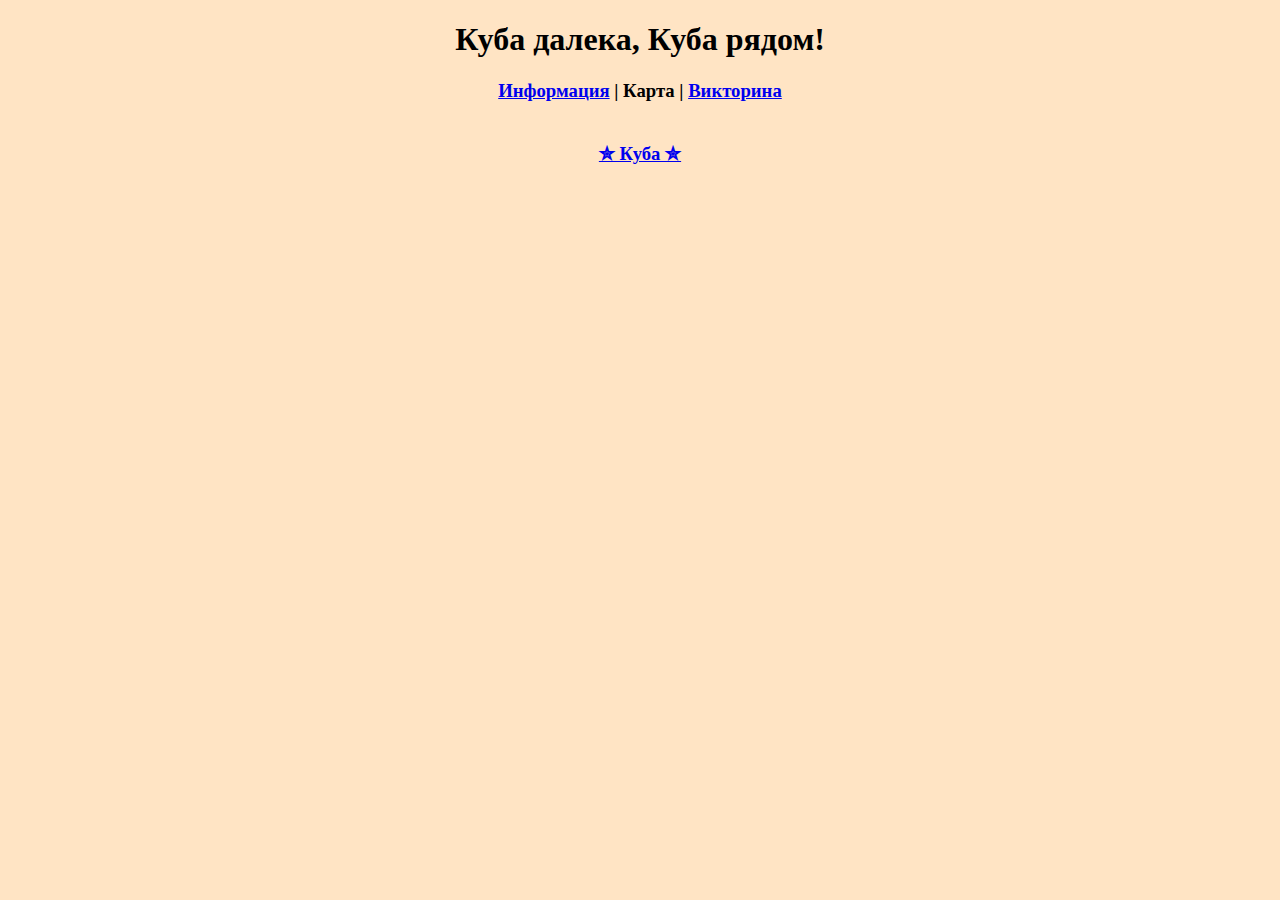
==== Cuba/map.html @ ecd5cdf7 "Added map and quiz" ====
<!DOCTYPE html>
<html>
    <head>
        <meta charset="utf-8">
        <title>✮ Куба ✮ Карта ✮</title>
        <link rel="stylesheet" type="text/css" href="styles.css">
    </head>
    <body>
        <h1 align="center" class="big-header">Куба далека, Куба рядом!</h1>
        <h3 align="center" class="navbar-subheader"><a href="index.html">Информация</a> | Карта | <a href="quiz.html">Викторина</a><h3><br>
        <div align="center">
            <script type="text/javascript" src="http://maps.google.com/maps/api/js?sensor=false"></script><div style="overflow:hidden;height:500px;width:800px;"><div id="gmap_canvas" style="height:500px;width:800px;"><style>#gmap_canvas img{max-width:none!important;background:none!important}</style><a class="google-map-code" href="http://www.themecircle.net" id="get-map-data">✮ Куба ✮</a></div></div><script type="text/javascript"> function init_map(){var myOptions = {zoom:6,center:new google.maps.LatLng(23.1135925,-82.36659559999998),mapTypeId: google.maps.MapTypeId.TERRAIN};map = new google.maps.Map(document.getElementById("gmap_canvas"), myOptions);marker = new google.maps.Marker({map: map,position: new google.maps.LatLng(23.1135925, -82.36659559999998)});infowindow = new google.maps.InfoWindow({content:"<b>✮ &#1050;&#1091;&#1073;&#1072; ✮</b><br/>&#1043;&#1072;&#1074;&#1072;&#1085;&#1072;<br/> " });google.maps.event.addListener(marker, "click", function(){infowindow.open(map,marker);});infowindow.open(map,marker);}google.maps.event.addDomListener(window, 'load', init_map);</script>
        </div>
        <br>
    </body>
</html>
---- Cuba/styles.css ----
.preview-img {
    width: 260px;
}

table {
    border-spacing: 10px;
}

body {
    padding-left: 50px;
    padding-right: 50px;
    background-color: Bisque;
}
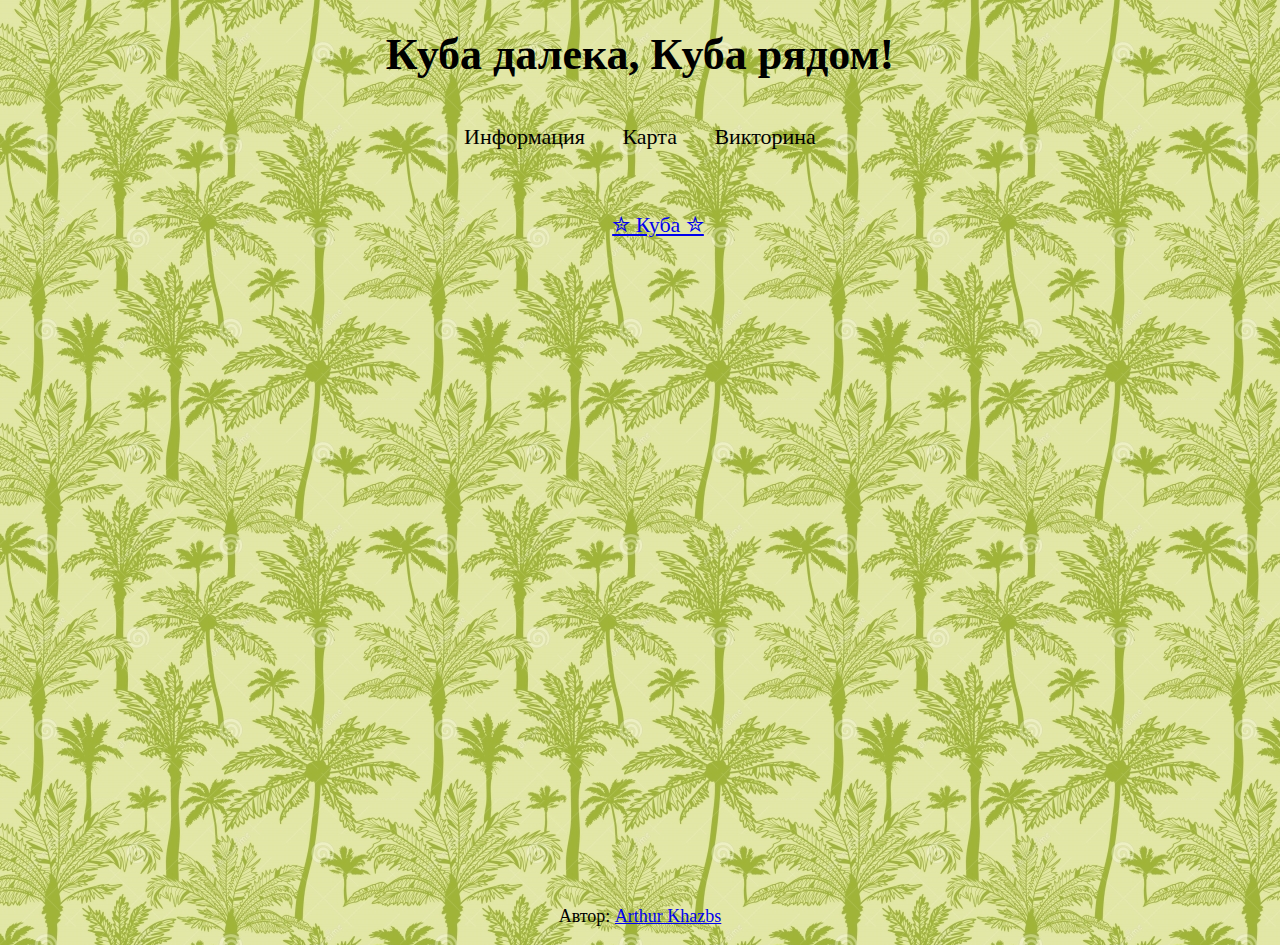
==== commit d46670dd: "This may now recall you of what a site is" ====
--- a/Cuba/map.html
+++ b/Cuba/map.html
@@ -4,13 +4,62 @@
         <meta charset="utf-8">
         <title>✮ Куба ✮ Карта ✮</title>
         <link rel="stylesheet" type="text/css" href="styles.css">
+        <link rel="icon" href="favicon.ico" type="image/x-icon">
     </head>
     <body>
+        <script src="scrollup.js" type="text/javascript"></script>
         <h1 align="center" class="big-header">Куба далека, Куба рядом!</h1>
-        <h3 align="center" class="navbar-subheader"><a href="index.html">Информация</a> | Карта | <a href="quiz.html">Викторина</a><h3><br>
         <div align="center">
-            <script type="text/javascript" src="http://maps.google.com/maps/api/js?sensor=false"></script><div style="overflow:hidden;height:500px;width:800px;"><div id="gmap_canvas" style="height:500px;width:800px;"><style>#gmap_canvas img{max-width:none!important;background:none!important}</style><a class="google-map-code" href="http://www.themecircle.net" id="get-map-data">✮ Куба ✮</a></div></div><script type="text/javascript"> function init_map(){var myOptions = {zoom:6,center:new google.maps.LatLng(23.1135925,-82.36659559999998),mapTypeId: google.maps.MapTypeId.TERRAIN};map = new google.maps.Map(document.getElementById("gmap_canvas"), myOptions);marker = new google.maps.Marker({map: map,position: new google.maps.LatLng(23.1135925, -82.36659559999998)});infowindow = new google.maps.InfoWindow({content:"<b>✮ &#1050;&#1091;&#1073;&#1072; ✮</b><br/>&#1043;&#1072;&#1074;&#1072;&#1085;&#1072;<br/> " });google.maps.event.addListener(marker, "click", function(){infowindow.open(map,marker);});infowindow.open(map,marker);}google.maps.event.addDomListener(window, 'load', init_map);</script>
+            <ul class="navul">
+                <li class="dropdown">
+                    <a class="dropbtn" href="index.html">Информация</a>
+                </li>
+                <li class="dropdown">
+                    <a class="dropbtn" href="map.html">Карта</a>
+                </li>
+                <li class="dropdown">
+                    <a class="dropbtn" href="quiz.html">Викторина</a>
+                </li>
+            </ul>
         </div>
         <br>
+        <div align="center">
+            <script type="text/javascript" src="http://maps.google.com/maps/api/js?sensor=false"></script>
+            <div style="overflow: hidden; height: 650px; width: 1200px;">
+                <div id="gmap_canvas" style="z-index: 999; height: 650px; width: 1200px;">
+                    <style>#gmap_canvas img{ max-width: none !important; background: none !important }</style>
+                    <a class="google-map-code" href="http://www.themecircle.net" id="get-map-data">✮ Куба ✮</a>
+                </div>
+            </div>
+            <script type="text/javascript">
+                function init_map() {
+                    var myOptions = {
+                        zoom: 6,
+                        center: new google.maps.LatLng(23.1135925,-82.36659559999998),
+                        mapTypeId: google.maps.MapTypeId.TERRAIN
+                    };
+                    map = new google.maps.Map(document.getElementById("gmap_canvas"), myOptions);
+                    marker = new google.maps.Marker({
+                        map: map,
+                        position: new google.maps.LatLng(23.1135925, -82.36659559999998)
+                    });
+                    infowindow = new google.maps.InfoWindow({
+                        content: "<b>✮ &#1050;&#1091;&#1073;&#1072; ✮</b><br/>&#1043;&#1072;&#1074;&#1072;&#1085;&#1072;<br/> "
+                    });
+                    google.maps.event.addListener(
+                        marker, "click",
+                        function() {
+                            infowindow.open(map,marker);
+                        });
+                        infowindow.open(map,marker);
+                    }
+                google.maps.event.addDomListener(window, 'load', init_map);
+            </script>
+        </div>
+        <br>
+        <div id="scrollup" style="bottom: 10px;"><img alt="Прокрутить вверх" src="http://quantifying.com/wp-content/uploads/2015/09/Rise-to-the-top-logo-Copy.png"></div>
+        <footer align="center">
+            <p align="center">Автор: <a href="https://vk.com/arthur_khazbs" target="_blank">Arthur Khazbs</a></p>
+        </footer>
     </body>
 </html>
--- a/Cuba/styles.css
+++ b/Cuba/styles.css
@@ -1,13 +1,84 @@
 .preview-img {
-    width: 260px;
+    width: 315px;
+    border: 3px outset white;
 }
 
 table {
     border-spacing: 10px;
 }
 
+td {
+    padding: 1px;
+}
+
+.navul {
+    padding: 0px;
+}
+
 body {
     padding-left: 50px;
     padding-right: 50px;
+    background-image: url(bg.jpg);
+    background-repeat: repeat;
     background-color: Bisque;
+    font-size: 22px;
 }
+
+footer {
+    font-size: 18px;
+}
+
+li a, .dropbtn {
+    display: inline-block;
+    color: black;
+    text-align: center;
+    padding: 14px 16px;
+    text-decoration: none;
+}
+    
+li a:hover, .dropdown:hover .dropbtn {
+    background-color: #FFFFFF;
+}
+    
+li.dropdown {
+    display: inline-block;
+}
+    
+.dropdown-content {
+    display: none;
+    position: absolute;
+    background-color: #f1f1f1;
+    min-width: 160px;
+    box-shadow: 0px 8px 16px 0px #EED2EE
+    z-index: 1337;
+}
+    
+.dropdown-content a {
+    color: black;
+    padding: 12px 16px;
+    text-decoration: none;
+    display: block;
+    text-align: left;
+}
+
+.dropdown-content a:hover {
+    background-color: #a4f2eb
+}
+    
+.dropdown:hover .dropdown-content {
+    display: block;
+}
+
+#scrollup {
+    position: fixed; 
+    opacity: 0.5; 
+    left: 10px; 
+    bottom: 150px; 
+    display: none; 
+    cursor: pointer;
+    z-index: 1488;
+}
+
+#scrollup img {
+    height: 100px;
+}